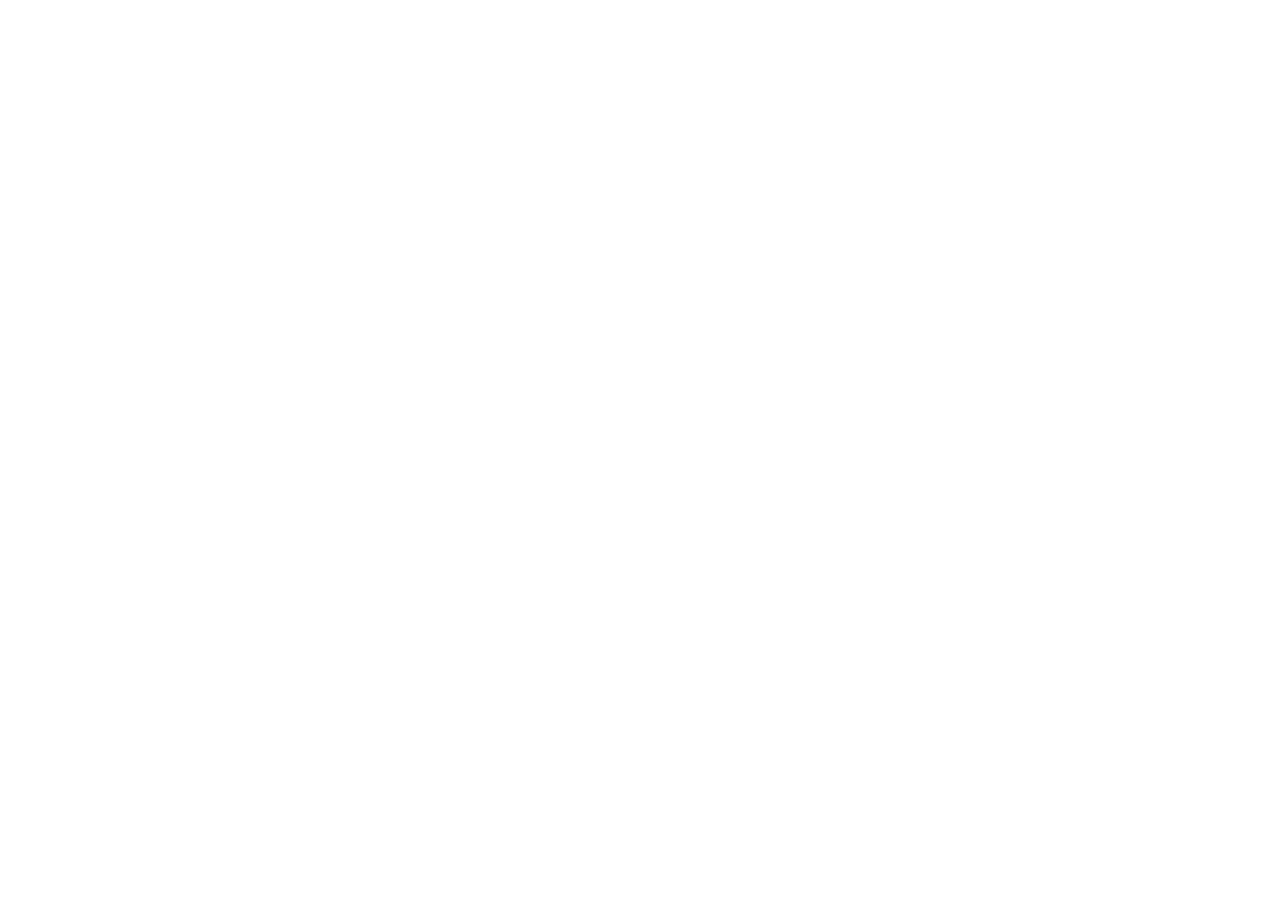
==== index.html @ 341eec24 "Initial commit" ====
<!DOCTYPE html>
<html lang="pt-br">
<head>
    <meta charset="UTF-8">
    <meta name="viewport" content="width=device-width, initial-scale=1.0">
    <title>Quizz</title>
</head>
<body>
    
</body>
</html>
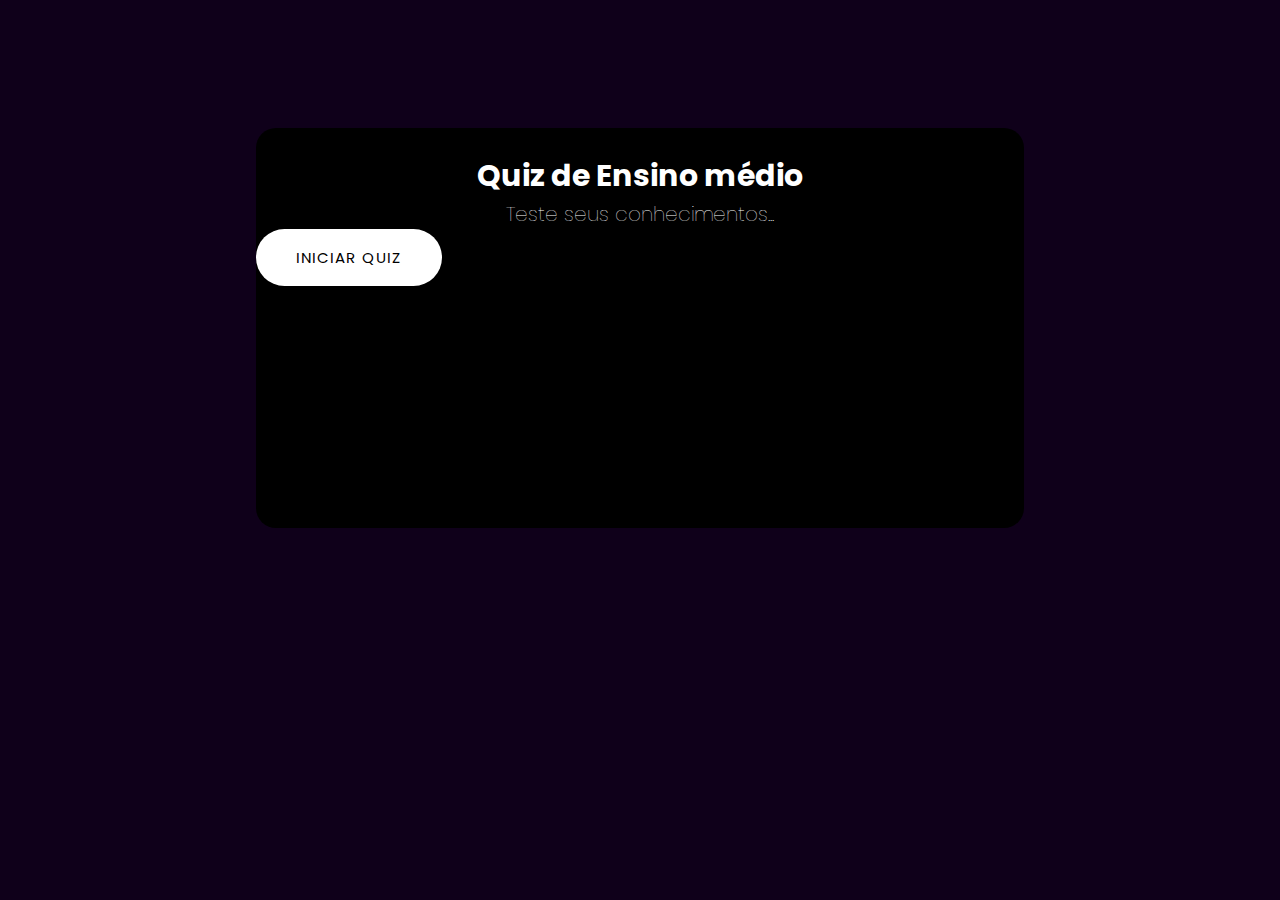
==== commit 702c05d2: "organizando..." ====
--- a/index.html
+++ b/index.html
@@ -1,11 +1,31 @@
 <!DOCTYPE html>
 <html lang="pt-br">
+
 <head>
     <meta charset="UTF-8">
     <meta name="viewport" content="width=device-width, initial-scale=1.0">
+    <link rel="stylesheet" href="style.css">
+    <link rel="preconnect" href="https://fonts.googleapis.com">
+    <link rel="preconnect" href="https://fonts.gstatic.com" crossorigin>
+    <link href="https://fonts.googleapis.com/css2?family=Poppins:wght@500&display=swap" rel="stylesheet">
+    <link rel="preconnect" href="https://fonts.googleapis.com">
+    <link rel="preconnect" href="https://fonts.gstatic.com" crossorigin>
+    <link href="https://fonts.googleapis.com/css2?family=Poppins:wght@300&display=swap" rel="stylesheet">
     <title>Quizz</title>
 </head>
+
 <body>
-    
+    <section id="container">
+        <br>
+        <h1>Quiz de Ensino médio</h1>
+        <h3>Teste seus conhecimentos...</h3>
+
+        <div class="botoes">
+            <a href="quiz.html"><button>Iniciar Quiz</button></a>
+        </div>
+
+    </section>
+
 </body>
+
 </html>--- a/style.css
+++ b/style.css
@@ -0,0 +1,95 @@
+/* RESET CSS */
+* {
+    border: 0;
+    margin: 0;
+    padding: 0;
+    box-sizing: border-box;
+}
+
+a {
+    text-decoration: none;
+}
+
+img {
+    width: 100%;
+    height: auto;
+}
+
+/* FIM RESET CSS */
+
+body{
+    background-color: rgb(15, 0, 26);
+}
+
+h1{
+    text-align: center;
+    font-size: 30px;
+}
+
+h3{
+    text-align: center;
+    font-size: 20px;
+    font-weight: lighter;
+    font-family: 'Poppins', sans-serif;
+}
+
+p{
+    margin-top: 50px;
+    text-align: center;
+}
+
+.botao{
+    margin-top: 200px;
+    display: flex;
+    justify-content: center;
+}
+
+#botoes{
+   display: flex;
+   justify-content: center;
+   margin-top: 100px;
+   gap: 10px;
+    
+}
+
+#container{
+    position: relative;
+    color: white;
+    margin-left: 20%;
+    margin-right: 20%;
+    margin-top: 10%;
+    margin-bottom: 15%;
+    height: 400px;
+    border-radius: 20px;
+    background-color: black;
+    font-family: 'Poppins', sans-serif;
+}
+
+button {
+    font-family: 'Poppins', sans-serif;
+    padding: 17px 40px;
+    border-radius: 50px;
+    border: 0;
+    background-color: white;
+    box-shadow: rgb(0 0 0 / 5%) 0 0 8px;
+    letter-spacing: 1.5px;
+    text-transform: uppercase;
+    font-size: 15px;
+    transition: all .5s ease;
+   }
+   
+   button:hover {
+    letter-spacing: 3px;
+    background-color: rgb(46, 139, 87);
+    color: hsl(0, 0%, 100%);
+    box-shadow: rgb(46 139 87) 0px 7px 29px 0px;
+   }
+   
+   button:active {
+    letter-spacing: 3px;
+    background-color: seagreen;
+    color: hsl(0, 0%, 100%);
+    box-shadow:  rgb(46 139 87) 0px 7px 29px 0px;
+    transform: translateY(10px);
+    transition: 100ms;
+   }